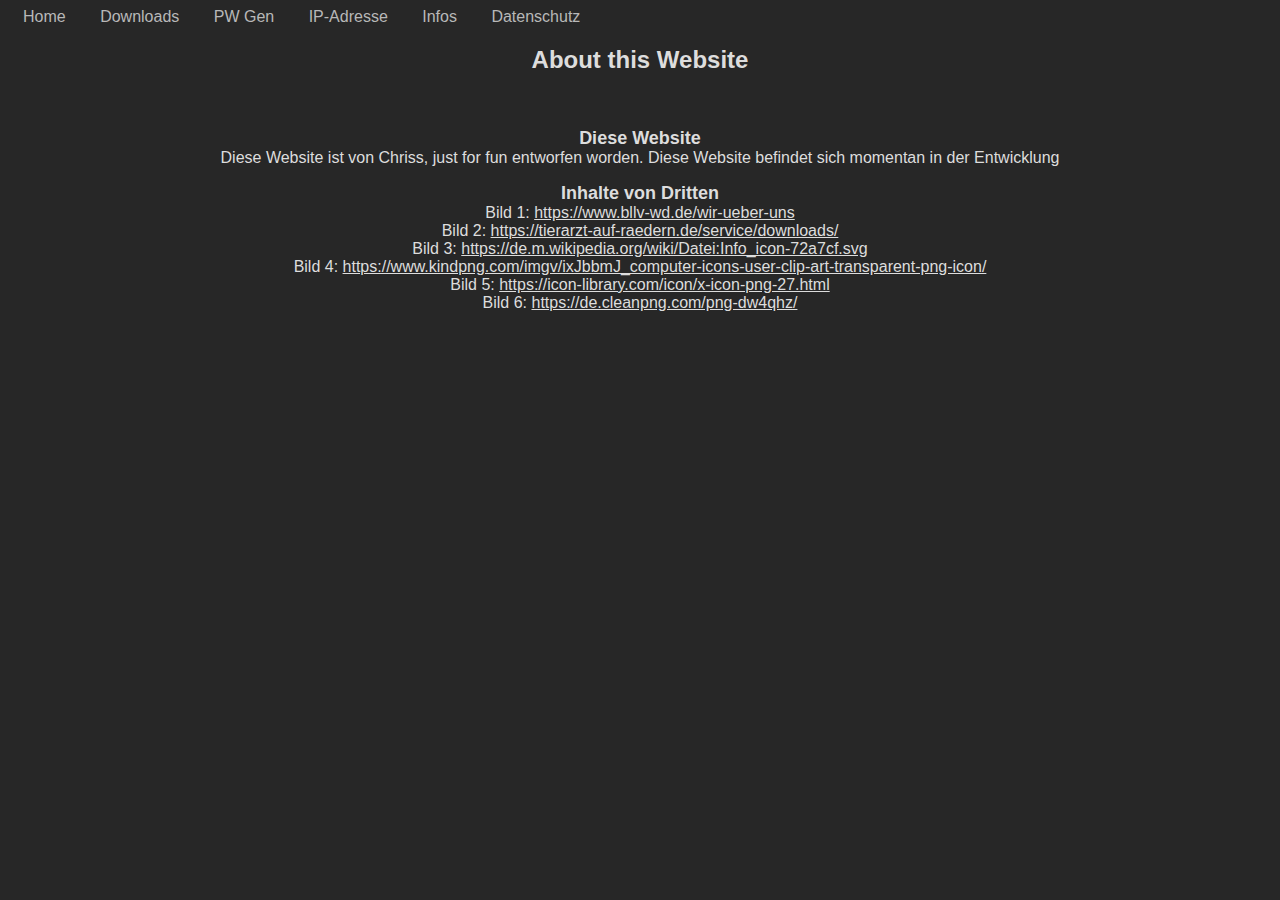
==== about/index.html @ 6c27a8a9 "Add files via upload" ====
<!DOCTYPE html>
<head>
    <title>About</title>
    <link rel="stylesheet" href="style.css"/>
    <link rel="shortcut icon" type="image/png" href="../favico.ico"/>
    <script type="text/javascript" src="javascript.js"></script>
</head>
<body>
    <nav class="nav">
        <a href="../start/index.html"><span>Home</span></a>
        <a href="../downloads/index.html"><span>Downloads</span></a>
        <a href="../pw_gen/index.html"><span>PW Gen</span></a>
        <a href="../ip/index.html"><span>IP-Adresse</span></a>
        <a href="../about/index.html"><span>Infos</span></a>
        <a href="../privacy/index.html"><span>Datenschutz</span></a>
    </nav>
    <h2>About this Website</h2><br>
    <p><b class="subtitle">Diese Website</b><br>Diese Website ist von Chriss, just for fun entworfen worden. Diese Website befindet sich momentan in der Entwicklung</p>
    <p class="select"><b class="subtitle">Inhalte von Dritten</b><br>Bild 1: <u>https://www.bllv-wd.de/wir-ueber-uns</u><br>
        Bild 2: <u>https://tierarzt-auf-raedern.de/service/downloads/</u><br>
        Bild 3: <u>https://de.m.wikipedia.org/wiki/Datei:Info_icon-72a7cf.svg</u><br>
        Bild 4: <u>https://www.kindpng.com/imgv/ixJbbmJ_computer-icons-user-clip-art-transparent-png-icon/</u><br>
        Bild 5: <u>https://icon-library.com/icon/x-icon-png-27.html</u><br>
        Bild 6: <u>https://de.cleanpng.com/png-dw4qhz/</u></p>
</body>
</html>
---- about/style.css ----
html {
    padding: 0;
    margin: 0;
    font-family: Arial, Helvetica, sans-serif;
    background-color: rgb(39, 39, 39);
    color: rgb(221, 221, 221);
    text-align: center;
    user-select: none;
}

.select u {
    user-select: text;
}

.subtitle {
    font-size: large;
}

.nav {
    text-align: left;
}

.nav a {
    color: rgb(184, 184, 184);
    text-decoration: none;
    margin-left: 15px;
    margin-right: 15px;
    transition: 500ms;
}

.nav a:hover {
    color: rgb(0, 185, 124);
    text-decoration: none;
    margin-left: 15px;
    margin-right: 15px;
    transition: 500ms;
}
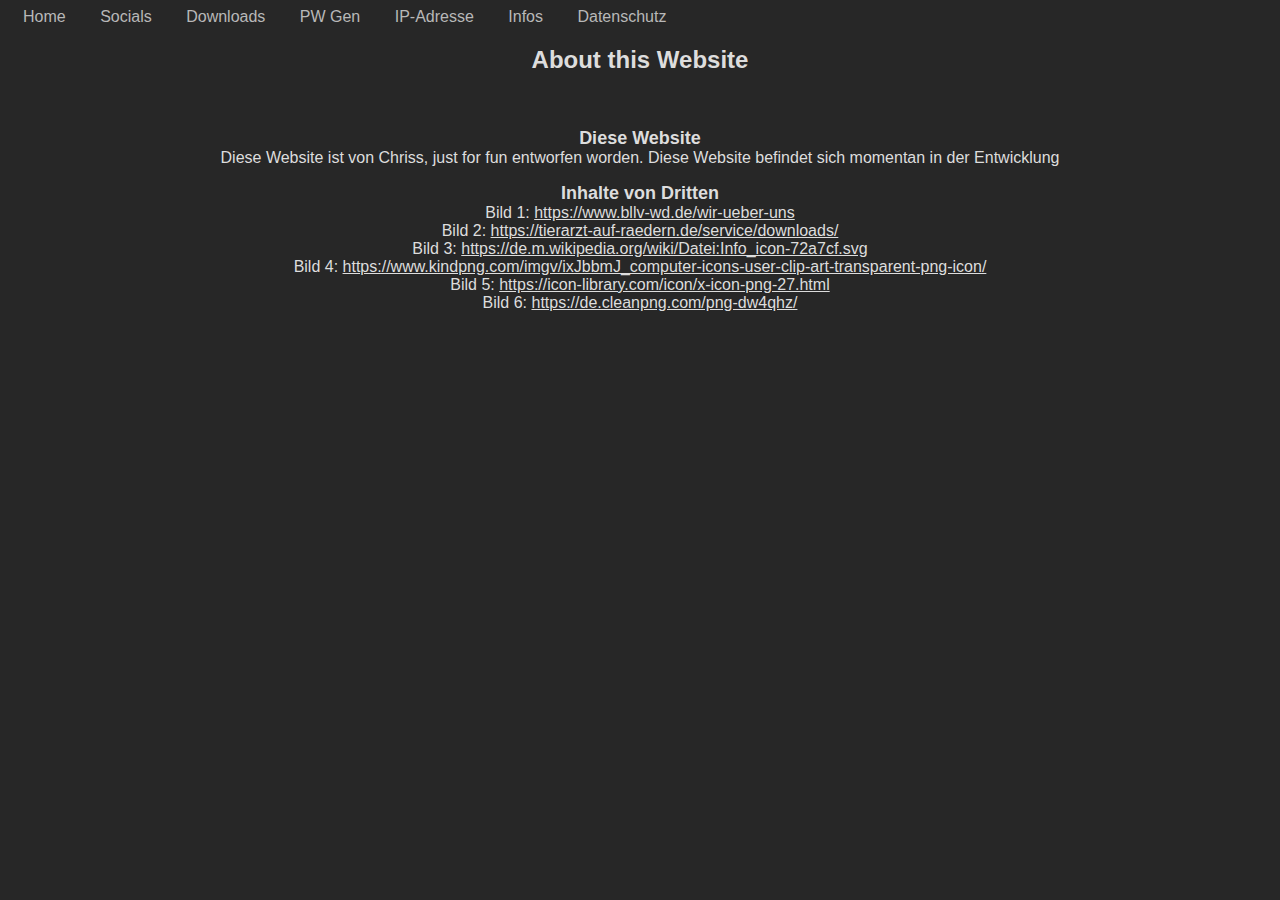
==== commit 568a7171: "Add files via upload" ====
--- a/about/index.html
+++ b/about/index.html
@@ -8,6 +8,7 @@
 <body>
     <nav class="nav">
         <a href="../start/index.html"><span>Home</span></a>
+        <a href="../socials/index.html"><span>Socials</span></a>
         <a href="../downloads/index.html"><span>Downloads</span></a>
         <a href="../pw_gen/index.html"><span>PW Gen</span></a>
         <a href="../ip/index.html"><span>IP-Adresse</span></a>
